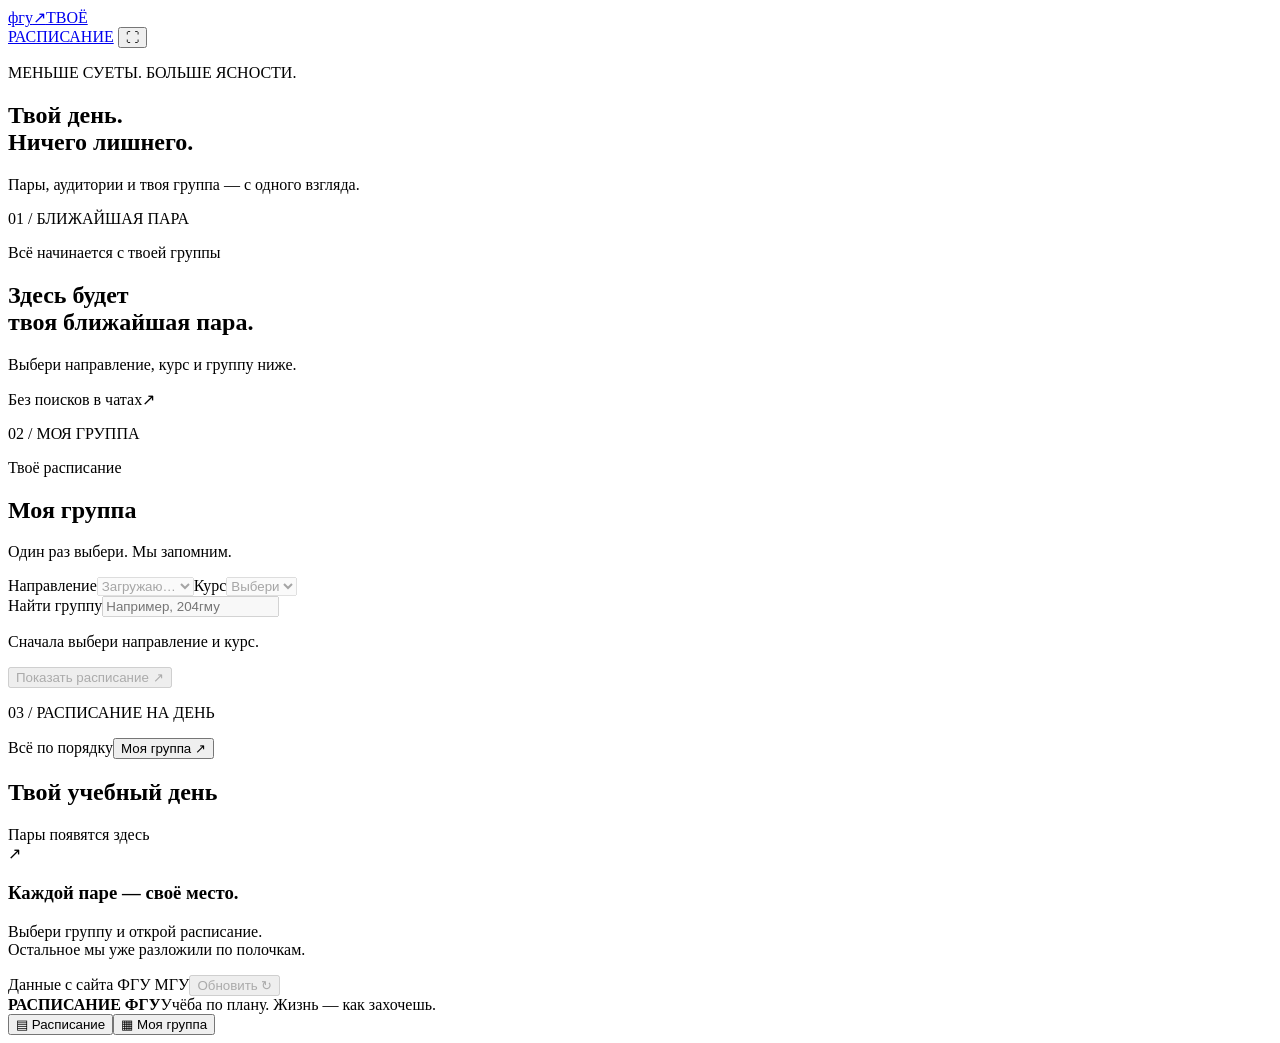
==== app/miniapp/static/index.html @ fc18e3fd "Add fullscreen Telegram Mini App and Bothost deployment setup" ====
<!doctype html>
<html lang="ru">
<head>
  <meta charset="utf-8">
  <meta name="viewport" content="width=device-width,initial-scale=1,viewport-fit=cover">
  <meta name="theme-color" content="#eeeef2">
  <title>Расписание ФГУ</title>
  <link rel="stylesheet" href="/assets/style.css">
  <script src="https://telegram.org/js/telegram-web-app.js"></script>
  <script src="/assets/app.js" defer></script>
</head>
<body>
  <header class="app-header">
    <a class="brand" href="#" aria-label="Расписание ФГУ"><span class="brand-mark">фгу<span>↗</span></span><span>ТВОЁ<br>РАСПИСАНИЕ</span></a>
    <button id="fullscreen" class="icon-button" aria-label="Открыть на весь экран" title="На весь экран">⛶</button>
  </header>
  <main>
    <section class="intro"><p class="eyebrow">МЕНЬШЕ СУЕТЫ. БОЛЬШЕ ЯСНОСТИ.</p><h1>Твой день.<br><span>Ничего лишнего.</span></h1><p>Пары, аудитории и твоя группа — с одного взгляда.</p></section>
    <div id="status" class="status" role="status" aria-live="polite" hidden></div>
    <button id="retry" class="retry" hidden>Попробовать ещё раз ↻</button>
    <div class="layout">
      <div class="left-column">
        <section id="nearest-section"><p class="section-label">01 / БЛИЖАЙШАЯ ПАРА</p><article id="nearest" class="card near"><p class="lime">Всё начинается с твоей группы</p><h2>Здесь будет<br>твоя ближайшая пара.</h2><p class="muted">Выбери направление, курс и группу ниже.</p><div class="near-footer"><span>Без поисков в чатах</span><span class="pill">↗</span></div></article></section>
        <section id="selection-section"><p class="section-label">02 / МОЯ ГРУППА</p><article class="card selection"><p class="muted">Твоё расписание</p><h2>Моя группа</h2><p class="muted">Один раз выбери. Мы запомним.</p><div class="selects"><label>Направление<select id="faculty" aria-label="Направление" disabled><option>Загружаю…</option></select></label><label>Курс<select id="course" aria-label="Курс" disabled><option value="">Выбери</option></select></label></div><label class="group-label" for="group-search">Найти группу</label><input id="group-search" type="search" placeholder="Например, 204гму" autocomplete="off" disabled><div id="groups" class="groups" role="group" aria-label="Группы"><p class="muted">Сначала выбери направление и курс.</p></div><button id="show" class="wide primary" disabled>Показать расписание <span>↗</span></button></article></section>
      </div>
      <section id="day-section"><p class="section-label">03 / РАСПИСАНИЕ НА ДЕНЬ</p><article class="card day"><div class="day-head"><span id="weekday" class="lime">Всё по порядку</span><button id="change-group" class="pill" aria-label="Сменить группу">Моя группа ↗</button></div><h2 class="date"><span id="date-label">Твой учебный день</span> <small id="year"></small></h2><div class="day-meta"><span id="pair-count">Пары появятся здесь</span><span id="day-range" class="muted"></span></div><div id="track" class="track" aria-hidden="true"></div><div id="lessons" class="lessons"><div class="empty"><span class="empty-symbol">↗</span><h3>Каждой паре — своё место.</h3><p class="muted">Выбери группу и открой расписание.<br>Остальное мы уже разложили по полочкам.</p></div></div><div id="day-nav" class="day-nav" hidden><button id="previous" aria-label="Предыдущий день">←</button><button id="today">Сегодня</button><button id="next" aria-label="Следующий день">Завтра →</button></div><div class="source"><span>Данные с сайта ФГУ МГУ</span><button id="refresh" class="text-button" disabled>Обновить ↻</button></div></article></section>
    </div>
    <footer class="page-footer"><strong>РАСПИСАНИЕ ФГУ</strong><span>Учёба по плану. Жизнь — как захочешь.</span></footer>
  </main>
  <nav class="bottom-nav" aria-label="Разделы"><button id="nav-day" class="active">▤ <span>Расписание</span></button><button id="nav-group">▦ <span>Моя группа</span></button></nav>
</body>
</html>
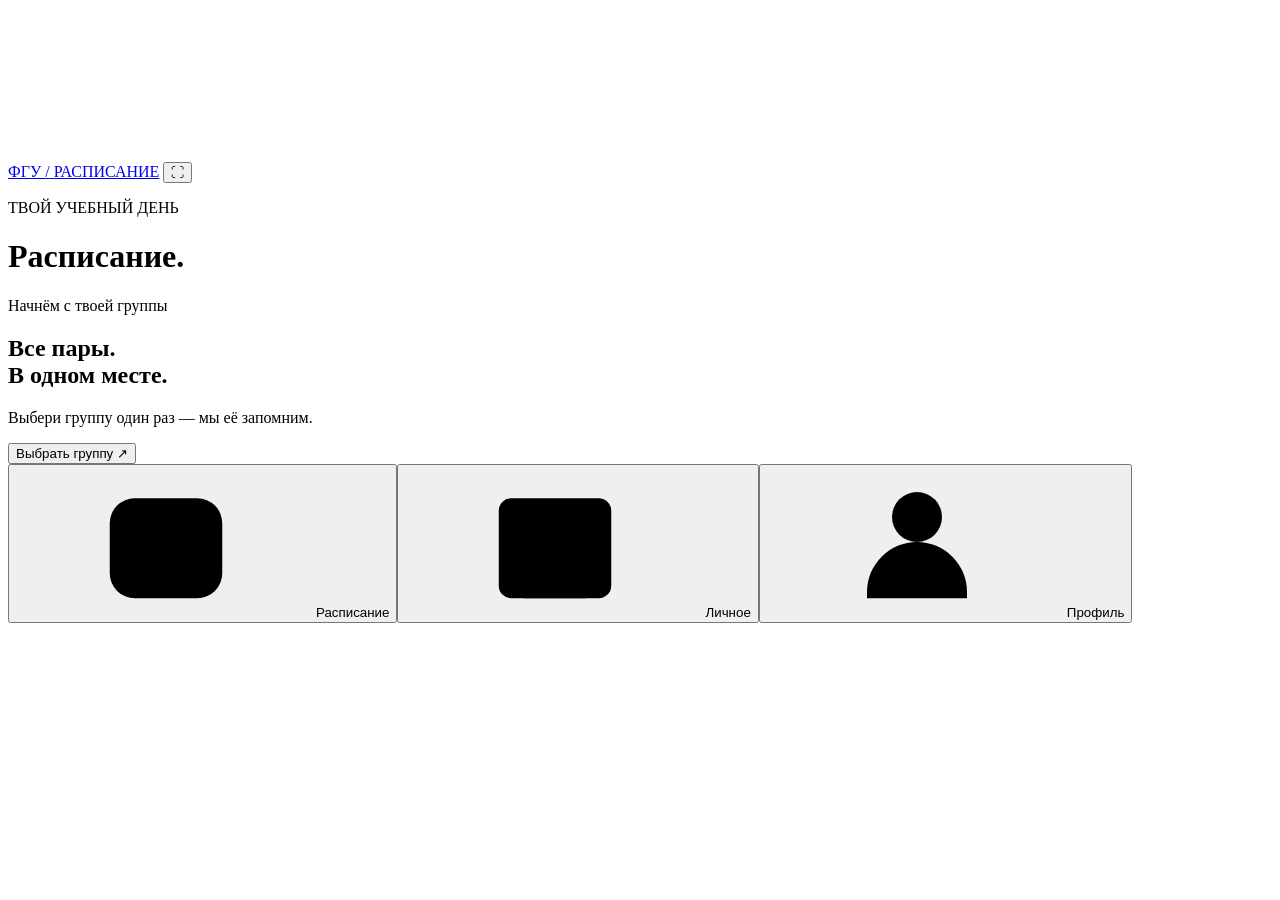
==== commit bc49a385: "Redesign Mini App screens and add private CDO timetable integration" ====
--- a/app/miniapp/static/index.html
+++ b/app/miniapp/static/index.html
@@ -5,28 +5,49 @@
   <meta name="viewport" content="width=device-width,initial-scale=1,viewport-fit=cover">
   <meta name="theme-color" content="#eeeef2">
   <title>Расписание ФГУ</title>
-  <link rel="stylesheet" href="/assets/style.css">
-  <script src="https://telegram.org/js/telegram-web-app.js"></script>
-  <script src="/assets/app.js" defer></script>
+  <link rel="stylesheet" href="/assets/style.css?v=2">
+  <script src="/assets/app.js?v=2" defer></script>
+  <script src="https://telegram.org/js/telegram-web-app.js" async></script>
 </head>
-<body>
-  <header class="app-header">
-    <a class="brand" href="#" aria-label="Расписание ФГУ"><span class="brand-mark">фгу<span>↗</span></span><span>ТВОЁ<br>РАСПИСАНИЕ</span></a>
-    <button id="fullscreen" class="icon-button" aria-label="Открыть на весь экран" title="На весь экран">⛶</button>
-  </header>
-  <main>
-    <section class="intro"><p class="eyebrow">МЕНЬШЕ СУЕТЫ. БОЛЬШЕ ЯСНОСТИ.</p><h1>Твой день.<br><span>Ничего лишнего.</span></h1><p>Пары, аудитории и твоя группа — с одного взгляда.</p></section>
-    <div id="status" class="status" role="status" aria-live="polite" hidden></div>
-    <button id="retry" class="retry" hidden>Попробовать ещё раз ↻</button>
-    <div class="layout">
-      <div class="left-column">
-        <section id="nearest-section"><p class="section-label">01 / БЛИЖАЙШАЯ ПАРА</p><article id="nearest" class="card near"><p class="lime">Всё начинается с твоей группы</p><h2>Здесь будет<br>твоя ближайшая пара.</h2><p class="muted">Выбери направление, курс и группу ниже.</p><div class="near-footer"><span>Без поисков в чатах</span><span class="pill">↗</span></div></article></section>
-        <section id="selection-section"><p class="section-label">02 / МОЯ ГРУППА</p><article class="card selection"><p class="muted">Твоё расписание</p><h2>Моя группа</h2><p class="muted">Один раз выбери. Мы запомним.</p><div class="selects"><label>Направление<select id="faculty" aria-label="Направление" disabled><option>Загружаю…</option></select></label><label>Курс<select id="course" aria-label="Курс" disabled><option value="">Выбери</option></select></label></div><label class="group-label" for="group-search">Найти группу</label><input id="group-search" type="search" placeholder="Например, 204гму" autocomplete="off" disabled><div id="groups" class="groups" role="group" aria-label="Группы"><p class="muted">Сначала выбери направление и курс.</p></div><button id="show" class="wide primary" disabled>Показать расписание <span>↗</span></button></article></section>
-      </div>
-      <section id="day-section"><p class="section-label">03 / РАСПИСАНИЕ НА ДЕНЬ</p><article class="card day"><div class="day-head"><span id="weekday" class="lime">Всё по порядку</span><button id="change-group" class="pill" aria-label="Сменить группу">Моя группа ↗</button></div><h2 class="date"><span id="date-label">Твой учебный день</span> <small id="year"></small></h2><div class="day-meta"><span id="pair-count">Пары появятся здесь</span><span id="day-range" class="muted"></span></div><div id="track" class="track" aria-hidden="true"></div><div id="lessons" class="lessons"><div class="empty"><span class="empty-symbol">↗</span><h3>Каждой паре — своё место.</h3><p class="muted">Выбери группу и открой расписание.<br>Остальное мы уже разложили по полочкам.</p></div></div><div id="day-nav" class="day-nav" hidden><button id="previous" aria-label="Предыдущий день">←</button><button id="today">Сегодня</button><button id="next" aria-label="Следующий день">Завтра →</button></div><div class="source"><span>Данные с сайта ФГУ МГУ</span><button id="refresh" class="text-button" disabled>Обновить ↻</button></div></article></section>
-    </div>
-    <footer class="page-footer"><strong>РАСПИСАНИЕ ФГУ</strong><span>Учёба по плану. Жизнь — как захочешь.</span></footer>
-  </main>
-  <nav class="bottom-nav" aria-label="Разделы"><button id="nav-day" class="active">▤ <span>Расписание</span></button><button id="nav-group">▦ <span>Моя группа</span></button></nav>
+<body class="intro-running">
+  <svg class="icon-library" aria-hidden="true"><defs>
+    <symbol id="i-calendar" viewBox="0 0 24 24"><rect x="3" y="5" width="18" height="16" rx="4"/><path d="M7 3v4m10-4v4M3 11h18m-13 5h2m4 0h2"/></symbol>
+    <symbol id="i-personal" viewBox="0 0 24 24"><path d="M7 21H5a2 2 0 0 1-2-2V7a2 2 0 0 1 2-2h14a2 2 0 0 1 2 2v12a2 2 0 0 1-2 2h-2M8 3v4m8-4v4"/><circle cx="12" cy="13" r="2.5"/><path d="M7 21v-1a5 5 0 0 1 10 0v1"/></symbol>
+    <symbol id="i-user" viewBox="0 0 24 24"><circle cx="12" cy="8" r="4"/><path d="M4 21v-1a8 8 0 0 1 16 0v1"/></symbol>
+  </defs></svg>
+  <div id="splash" class="splash" aria-hidden="true"><div class="splash-orbit"><span class="splash-ring ring-white"></span><span class="splash-ring ring-lime"></span></div></div>
+  <div class="app-shell">
+    <header class="app-header">
+      <a id="home" class="brand" href="#" aria-label="Расписание ФГУ"><span id="brand-mark" class="brand-mark"><i></i><i></i></span><span>ФГУ <span class="brand-divider">/</span> <span class="brand-caption">РАСПИСАНИЕ</span></span></a>
+      <button id="fullscreen" class="icon-button" aria-label="Открыть на весь экран">⛶</button>
+    </header>
+    <main>
+      <div class="page-heading"><p class="eyebrow" id="page-eyebrow">ТВОЙ УЧЕБНЫЙ ДЕНЬ</p><h1 id="page-title">Расписание<span class="heading-dot">.</span></h1></div>
+      <div id="status" class="status" role="status" aria-live="polite" hidden></div><button id="retry" class="retry" hidden>Попробовать ещё раз ↻</button>
+      <section id="day-screen" class="screen">
+        <article id="nearest" class="card near"><p class="lime">Начнём с твоей группы</p><h2>Все пары.<br>В одном месте.</h2><p class="muted">Выбери группу один раз — мы её запомним.</p><button id="choose-group" class="wide primary">Выбрать группу <span>↗</span></button></article>
+        <article id="group-day-card" class="card day" hidden>
+          <div class="day-head"><span id="weekday" class="lime"></span><button id="change-group" class="pill">Моя группа ↗</button></div><h2 class="date"><span id="date-label"></span> <small id="year"></small></h2>
+          <div class="day-meta"><span id="pair-count"></span><span id="day-range" class="muted"></span></div><div id="track" class="track" aria-hidden="true"></div><div id="lessons" class="lessons"></div>
+          <div id="day-nav" class="day-nav"><button id="previous" aria-label="Предыдущий день">←</button><button id="today">Сегодня</button><button id="next" aria-label="Следующий день">Завтра →</button></div>
+          <div class="source"><span>Расписание группы · ФГУ МГУ</span><button id="refresh" class="text-button">Обновить ↻</button></div>
+        </article>
+      </section>
+      <section id="selection-screen" class="screen" hidden><button id="selection-back" class="back-button">← К расписанию</button>
+        <article class="card selection"><p class="lime">Настроим под тебя</p><h2>Моя группа</h2><p class="muted">Направление, курс — и можно начинать.</p>
+          <div class="selects"><label>Направление<select id="faculty" disabled><option value="">Загружаю…</option></select></label><label>Курс<select id="course" disabled><option value="">Выбери</option></select></label></div>
+          <label class="group-label" for="group-search">Найти группу</label><input id="group-search" type="search" placeholder="Например, 204гму" autocomplete="off" disabled><div id="groups" class="groups" role="group" aria-label="Группы"><p class="muted">Сначала выбери направление и курс.</p></div><button id="show" class="wide primary" disabled>Показать расписание <span>↗</span></button>
+        </article>
+      </section>
+      <section id="personal-screen" class="screen" hidden><div id="cdo-notice" class="status" role="status" aria-live="polite" hidden></div>
+        <article id="cdo-login-card" class="card login-card"><span class="feature-icon"><svg><use href="#i-personal"/></svg></span><p class="lime">С учётом твоих подгрупп</p><h2>Твои личные пары.</h2><p class="muted">Войди с логином и паролем ЦДО факультета, чтобы открыть личное расписание.</p>
+          <form id="cdo-form"><label for="cdo-username">Логин ЦДО</label><input id="cdo-username" name="username" autocomplete="username" autocapitalize="none" spellcheck="false" maxlength="150" placeholder="Твой логин" required><label for="cdo-password">Пароль</label><div class="password-field"><input id="cdo-password" name="password" type="password" autocomplete="current-password" maxlength="1024" placeholder="Пароль ЦДО" required><button id="password-toggle" type="button" aria-label="Показать пароль" aria-pressed="false">Показать</button></div><button id="cdo-login" class="wide primary" type="submit">Войти через ЦДО <span>↗</span></button></form><p class="privacy-note">Пароль используется только для входа и не сохраняется в приложении.</p>
+        </article>
+        <article id="personal-day-card" class="card day" hidden><div class="day-head"><span id="personal-weekday" class="lime"></span><span id="personal-group" class="pill"></span></div><h2 class="date"><span id="personal-date-label"></span> <small id="personal-year"></small></h2><div class="day-meta"><span id="personal-pair-count"></span><span id="personal-day-range" class="muted"></span></div><div id="personal-track" class="track" aria-hidden="true"></div><div id="personal-lessons" class="lessons"></div><div class="day-nav"><button id="personal-previous" aria-label="Предыдущий день личного расписания">←</button><button id="personal-today">Сегодня</button><button id="personal-next" aria-label="Следующий день личного расписания">Завтра →</button></div><div class="source"><span>Личное расписание · ЦДО</span><button id="personal-refresh" class="text-button">Обновить ↻</button></div></article><button id="personal-retry" class="retry" hidden>Попробовать ещё раз ↻</button>
+      </section>
+      <section id="profile-screen" class="screen" hidden><article class="card profile-card"><div class="avatar"><svg><use href="#i-user"/></svg></div><p class="lime">Твой учебный профиль</p><h2 id="profile-name">Привет!</h2><p class="muted">Всё важное о твоём расписании.</p><button id="profile-group" class="profile-row"><span><small>МОЯ ГРУППА</small><strong id="profile-group-name">Выбрать группу</strong></span><span>↗</span></button><div class="profile-row"><span><small>АККАУНТ ЦДО</small><strong id="profile-cdo">Проверяем подключение…</strong></span><span id="connection-dot" class="connection-dot"></span></div><button id="profile-connect" class="wide primary">Подключить ЦДО <span>↗</span></button><button id="cdo-logout" class="wide secondary" hidden>Выйти из ЦДО <span>↗</span></button><div id="profile-notice" class="status" role="status" hidden></div></article><p class="profile-footnote">Данные расписания — ФГУ МГУ.<br>ЦДО может попросить повторный вход после завершения сессии.</p></section>
+    </main>
+    <nav class="bottom-nav" aria-label="Разделы"><button id="nav-day" class="active" aria-current="page"><svg><use href="#i-calendar"/></svg><span>Расписание</span></button><button id="nav-personal"><svg><use href="#i-personal"/></svg><span>Личное</span></button><button id="nav-profile"><svg><use href="#i-user"/></svg><span>Профиль</span></button></nav>
+  </div>
 </body>
 </html>
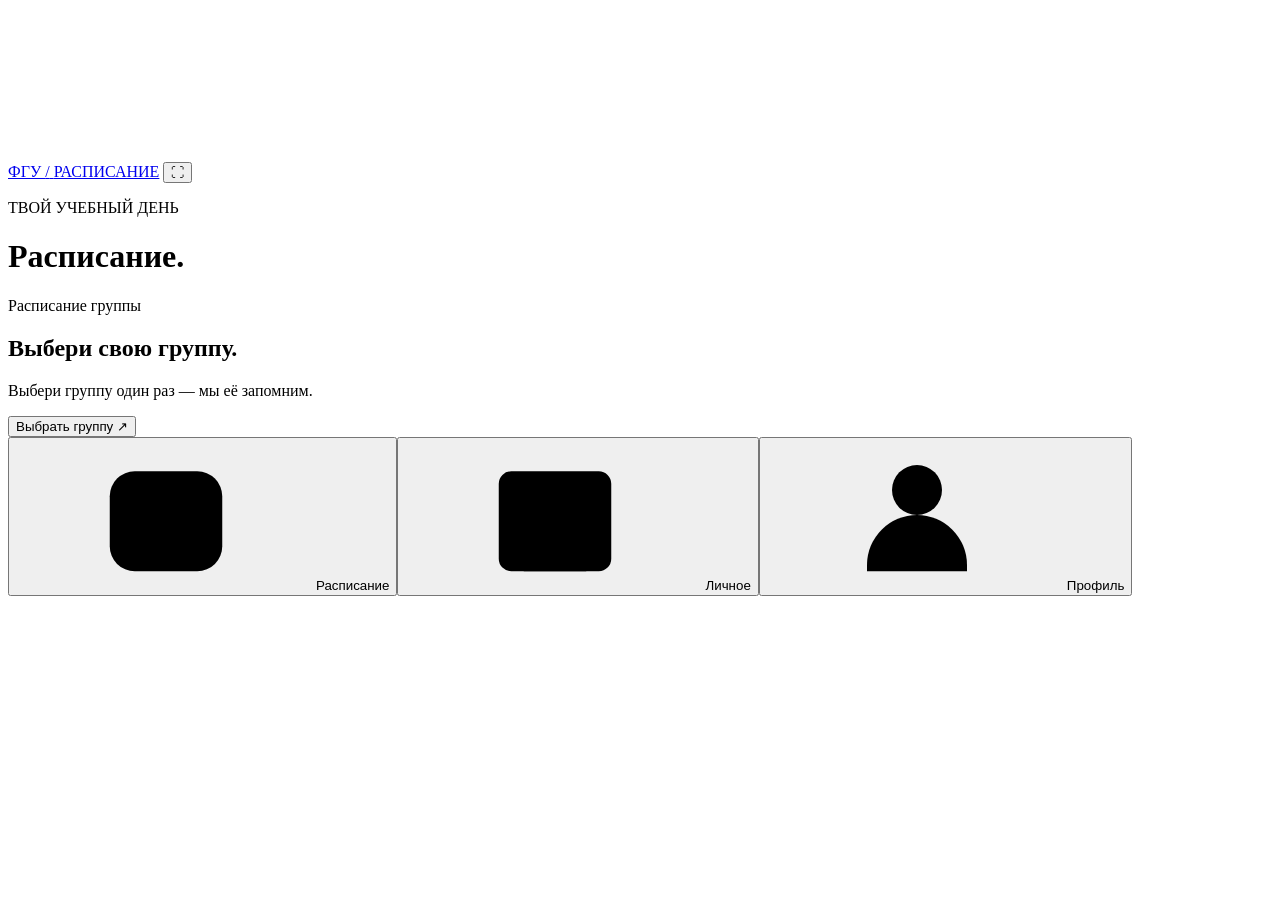
==== commit 852313de: "Move nearest lesson card to personal CDO schedule" ====
--- a/app/miniapp/static/index.html
+++ b/app/miniapp/static/index.html
@@ -5,8 +5,8 @@
   <meta name="viewport" content="width=device-width,initial-scale=1,viewport-fit=cover">
   <meta name="theme-color" content="#eeeef2">
   <title>Расписание ФГУ</title>
-  <link rel="stylesheet" href="/assets/style.css?v=2">
-  <script src="/assets/app.js?v=2" defer></script>
+  <link rel="stylesheet" href="/assets/style.css?v=5">
+  <script src="/assets/app.js?v=5" defer></script>
   <script src="https://telegram.org/js/telegram-web-app.js" async></script>
 </head>
 <body class="intro-running">
@@ -25,7 +25,7 @@
       <div class="page-heading"><p class="eyebrow" id="page-eyebrow">ТВОЙ УЧЕБНЫЙ ДЕНЬ</p><h1 id="page-title">Расписание<span class="heading-dot">.</span></h1></div>
       <div id="status" class="status" role="status" aria-live="polite" hidden></div><button id="retry" class="retry" hidden>Попробовать ещё раз ↻</button>
       <section id="day-screen" class="screen">
-        <article id="nearest" class="card near"><p class="lime">Начнём с твоей группы</p><h2>Все пары.<br>В одном месте.</h2><p class="muted">Выбери группу один раз — мы её запомним.</p><button id="choose-group" class="wide primary">Выбрать группу <span>↗</span></button></article>
+        <article id="group-intro" class="card selection"><p class="lime">Расписание группы</p><h2>Выбери свою группу.</h2><p class="muted">Выбери группу один раз — мы её запомним.</p><button id="choose-group" class="wide primary">Выбрать группу <span>↗</span></button></article>
         <article id="group-day-card" class="card day" hidden>
           <div class="day-head"><span id="weekday" class="lime"></span><button id="change-group" class="pill">Моя группа ↗</button></div><h2 class="date"><span id="date-label"></span> <small id="year"></small></h2>
           <div class="day-meta"><span id="pair-count"></span><span id="day-range" class="muted"></span></div><div id="track" class="track" aria-hidden="true"></div><div id="lessons" class="lessons"></div>
@@ -43,9 +43,10 @@
         <article id="cdo-login-card" class="card login-card"><span class="feature-icon"><svg><use href="#i-personal"/></svg></span><p class="lime">С учётом твоих подгрупп</p><h2>Твои личные пары.</h2><p class="muted">Войди с логином и паролем ЦДО факультета, чтобы открыть личное расписание.</p>
           <form id="cdo-form"><label for="cdo-username">Логин ЦДО</label><input id="cdo-username" name="username" autocomplete="username" autocapitalize="none" spellcheck="false" maxlength="150" placeholder="Твой логин" required><label for="cdo-password">Пароль</label><div class="password-field"><input id="cdo-password" name="password" type="password" autocomplete="current-password" maxlength="1024" placeholder="Пароль ЦДО" required><button id="password-toggle" type="button" aria-label="Показать пароль" aria-pressed="false">Показать</button></div><button id="cdo-login" class="wide primary" type="submit">Войти через ЦДО <span>↗</span></button></form><p class="privacy-note">Пароль используется только для входа и не сохраняется в приложении.</p>
         </article>
+        <article id="nearest" class="card near" hidden></article>
         <article id="personal-day-card" class="card day" hidden><div class="day-head"><span id="personal-weekday" class="lime"></span><span id="personal-group" class="pill"></span></div><h2 class="date"><span id="personal-date-label"></span> <small id="personal-year"></small></h2><div class="day-meta"><span id="personal-pair-count"></span><span id="personal-day-range" class="muted"></span></div><div id="personal-track" class="track" aria-hidden="true"></div><div id="personal-lessons" class="lessons"></div><div class="day-nav"><button id="personal-previous" aria-label="Предыдущий день личного расписания">←</button><button id="personal-today">Сегодня</button><button id="personal-next" aria-label="Следующий день личного расписания">Завтра →</button></div><div class="source"><span>Личное расписание · ЦДО</span><button id="personal-refresh" class="text-button">Обновить ↻</button></div></article><button id="personal-retry" class="retry" hidden>Попробовать ещё раз ↻</button>
       </section>
-      <section id="profile-screen" class="screen" hidden><article class="card profile-card"><div class="avatar"><svg><use href="#i-user"/></svg></div><p class="lime">Твой учебный профиль</p><h2 id="profile-name">Привет!</h2><p class="muted">Всё важное о твоём расписании.</p><button id="profile-group" class="profile-row"><span><small>МОЯ ГРУППА</small><strong id="profile-group-name">Выбрать группу</strong></span><span>↗</span></button><div class="profile-row"><span><small>АККАУНТ ЦДО</small><strong id="profile-cdo">Проверяем подключение…</strong></span><span id="connection-dot" class="connection-dot"></span></div><button id="profile-connect" class="wide primary">Подключить ЦДО <span>↗</span></button><button id="cdo-logout" class="wide secondary" hidden>Выйти из ЦДО <span>↗</span></button><div id="profile-notice" class="status" role="status" hidden></div></article><p class="profile-footnote">Данные расписания — ФГУ МГУ.<br>ЦДО может попросить повторный вход после завершения сессии.</p></section>
+      <section id="profile-screen" class="screen" hidden><article class="card profile-card"><div class="avatar"><svg><use href="#i-user"/></svg></div><p class="lime">Твой учебный профиль</p><h2 id="profile-name">Привет!</h2><p class="muted">Всё важное о твоём расписании.</p><div id="profile-group" class="profile-row"><span><small>МОЯ ГРУППА · ЦДО</small><strong id="profile-group-name">Войди через ЦДО</strong></span></div><div class="profile-row"><span><small>АККАУНТ ЦДО</small><strong id="profile-cdo">Проверяем подключение…</strong></span><span id="connection-dot" class="connection-dot"></span></div><button id="profile-connect" class="wide primary">Подключить ЦДО <span>↗</span></button><button id="cdo-logout" class="wide secondary" hidden>Выйти из ЦДО <span>↗</span></button><div id="profile-notice" class="status" role="status" hidden></div></article><p class="profile-footnote">Данные расписания — ФГУ МГУ.<br>ЦДО может попросить повторный вход после завершения сессии.</p></section>
     </main>
     <nav class="bottom-nav" aria-label="Разделы"><button id="nav-day" class="active" aria-current="page"><svg><use href="#i-calendar"/></svg><span>Расписание</span></button><button id="nav-personal"><svg><use href="#i-personal"/></svg><span>Личное</span></button><button id="nav-profile"><svg><use href="#i-user"/></svg><span>Профиль</span></button></nav>
   </div>
